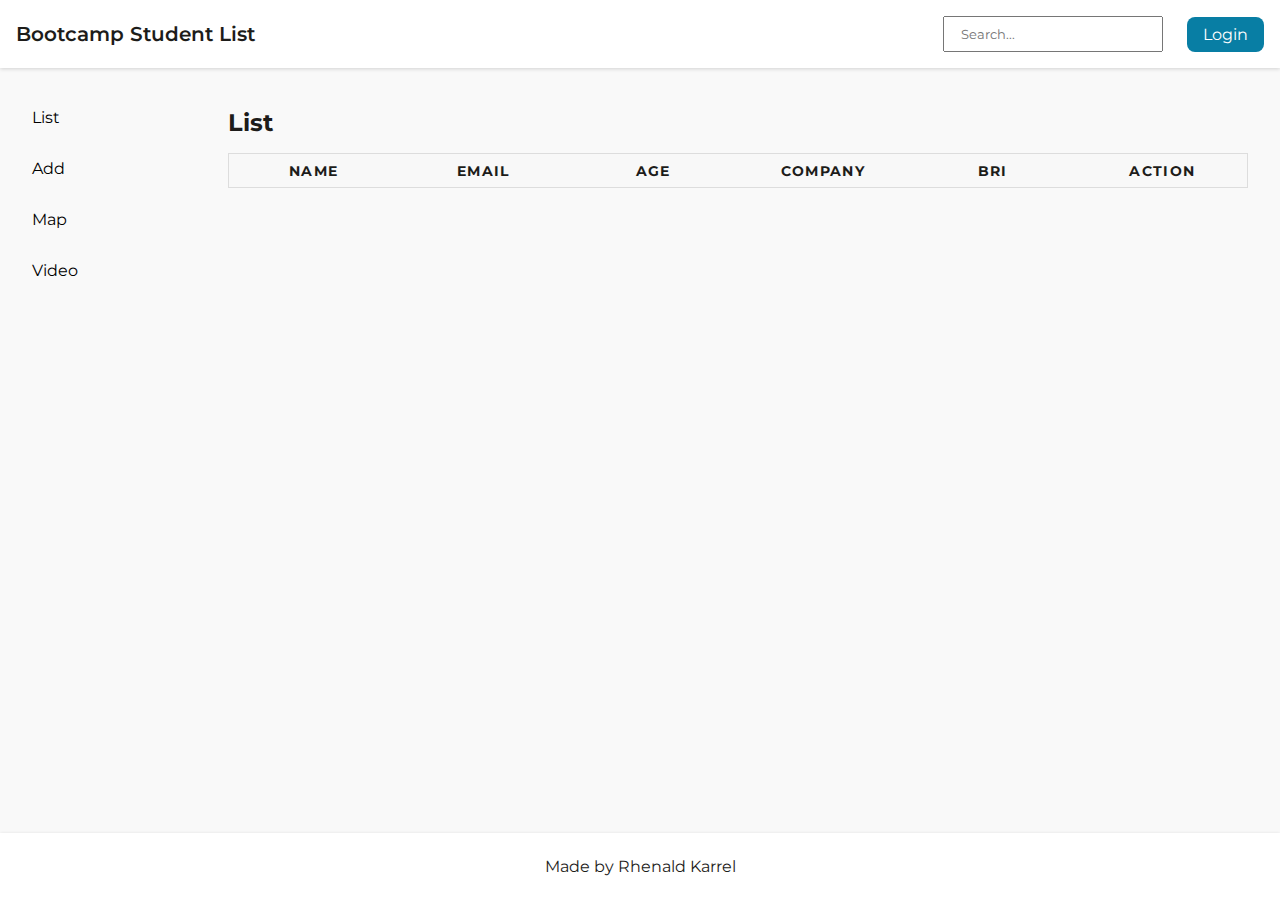
==== index.html @ 5da2f4f2 "First commit" ====
<!DOCTYPE html>
<html lang="en">

<head>
  <meta charset="UTF-8">
  <meta http-equiv="X-UA-Compatible" content="IE=edge">
  <meta name="viewport" content="width=device-width, initial-scale=1.0">
  <title>List</title>
  <link rel="stylesheet" href="./style/global.css">
  <style>
    .table {
      margin-top: 1rem;
    }
  </style>
</head>

<body>
  <header class="header"></header>

  <main class="main">
    <aside class="sidebar"></aside>

    <div class="main-content">
      <article>
        <header>
          <h2>List</h2>
        </header>
        <div>
          <table class="table table-user">
            <thead>
              <tr>
                <th>Name</th>
                <th>Email</th>
                <th>Age</th>
                <th>Company</th>
                <th>BRI</th>
                <th>Action</th>
              </tr>
            </thead>
            <tbody>
            </tbody>
          </table>
        </div>
      </article>
    </div>
  </main>

  <footer class="footer">
    <p>Made by Rhenald Karrel</p>
  </footer>

  <script type="module" src="./js/pages/index.js"></script>
</body>

</html>
---- style/global.css ----
@import url('https://fonts.googleapis.com/css2?family=Montserrat:wght@400;500;700&display=swap');
@import url("./variables.css");

*,
*::before,
*::after {
	margin: 0;
}

body {
	max-width: 1280px;
	margin-inline: auto;
	display: flex;
	flex-direction: column;
	min-height: 100vh;
	background-color: rgb(249, 249, 249);
  color: var(--clr-dark);
	font-family: var(--ff-body);
}

input {
	font-family: var(--ff-body);
}

input:focus {
	outline-color: var(--clr-primary);
}

table {
	border: 1px solid #ccc;
	border-collapse: collapse;
	margin: 0;
	padding: 0;
	width: 100%;
	table-layout: fixed;
}

table caption {
	font-size: 1.5em;
	margin: 0.5em 0 0.75em;
}

table tr {
	background-color: #f8f8f8;
	border: 1px solid #ddd;
	padding: 0.35em;
}

table th,
table td {
	padding: 0.625em;
	text-align: center;
	overflow: hidden;
	text-overflow: ellipsis;
	white-space: nowrap;
}

table th {
	font-size: 0.85em;
	letter-spacing: 0.1em;
	text-transform: uppercase;
}

@media screen and (max-width: 728px) {
	table {
		border: 0;
	}

	table caption {
		font-size: 1.3em;
	}

	table thead {
		border: none;
		clip: rect(0 0 0 0);
		height: 1px;
		margin: -1px;
		overflow: hidden;
		padding: 0;
		position: absolute;
		width: 1px;
	}

	table tr {
		border-bottom: 3px solid #ddd;
		display: block;
		margin-bottom: 0.625em;
	}

	table td {
		border-bottom: 1px solid #ddd;
		display: block;
		font-size: 0.8em;
		text-align: right;
	}

	table td::before {
		/*
    * aria-label has no advantage, it won't be read inside a table
    content: attr(aria-label);
    */
		content: attr(data-label);
		float: left;
		font-weight: bold;
		text-transform: uppercase;
	}

	table td:last-child {
		border-bottom: 0;
	}
}

a {
  text-decoration: none;
}

.header {
	display: flex;
	align-items: center;
	justify-content: space-between;
	box-shadow: rgba(0, 0, 0, 0.16) 0px 1px 4px;
	padding: 1rem;
	background-color: rgb(255, 255, 255);
}

.header h1 {
	font-weight: 600;
	font-size: 1.25rem;
}

.header .right-nav {
	display: flex;
	align-items: center;
	gap: 0.5rem;
}

.search-input {
	padding: 0.5rem 1rem;
  margin-right: 1rem;
}

.sidebar {
	flex-basis: 15%;
	padding-right: 1rem;
}

.sidebar nav {
	position: sticky;
	top: 0;
}

.sidebar ul {
	list-style: none;
	margin: 0;
	padding: 0;
}

.sidebar nav a {
	display: block;
	padding: 1rem 2rem;
	text-decoration: none;
	color: black;
	transition: all ease-in-out 100ms;
}

.sidebar nav a:hover {
	background-color: var(--clr-primary);
	color: white;
}

.main {
	display: flex;
	flex-grow: 1;
	margin-block: 1.5rem;
}

.main-content {
	padding: 1rem 2rem;
	flex-basis: 85%;
}

.form {
	display: flex;
	flex-direction: column;
	gap: 1rem;
}

.form-group {
	display: flex;
	flex-direction: column;
	gap: 0.5rem;
}

.form-group input,
select {
	padding: 0.5rem;
}

.btn {
	padding: 0.5rem 1rem;
	border: none;
	border-radius: 0.5rem;
	cursor: pointer;
}

.btn:disabled {
  opacity: .5;
  cursor: not-allowed;
}

.btn-danger {
	color: white;
	background-color: var(--clr-danger);
}

.btn-primary {
	color: white;
	background-color: var(--clr-primary);
}

.action-buttons {
	display: flex;
	gap: 0.5rem;
	justify-content: center;
	flex-wrap: wrap;
}

.footer {
	display: flex;
	justify-content: center;
	padding-block: 1.5rem;
	background-color: white;
	box-shadow: rgba(0, 0, 0, 0.16) 0px 1px 4px;
}

@media (max-width: 728px) {
  .header .right-nav {
    flex-direction: column;
  }

  .search-input {
    margin-right: 0;
  }
}

@media (max-width: 512px) {
  .header {
    flex-direction: column;
    gap: 1rem;
  }

	.header h1 {
		font-size: 0.875rem;
	}

	.header .search-input {
		max-width: 150px;
	}
}
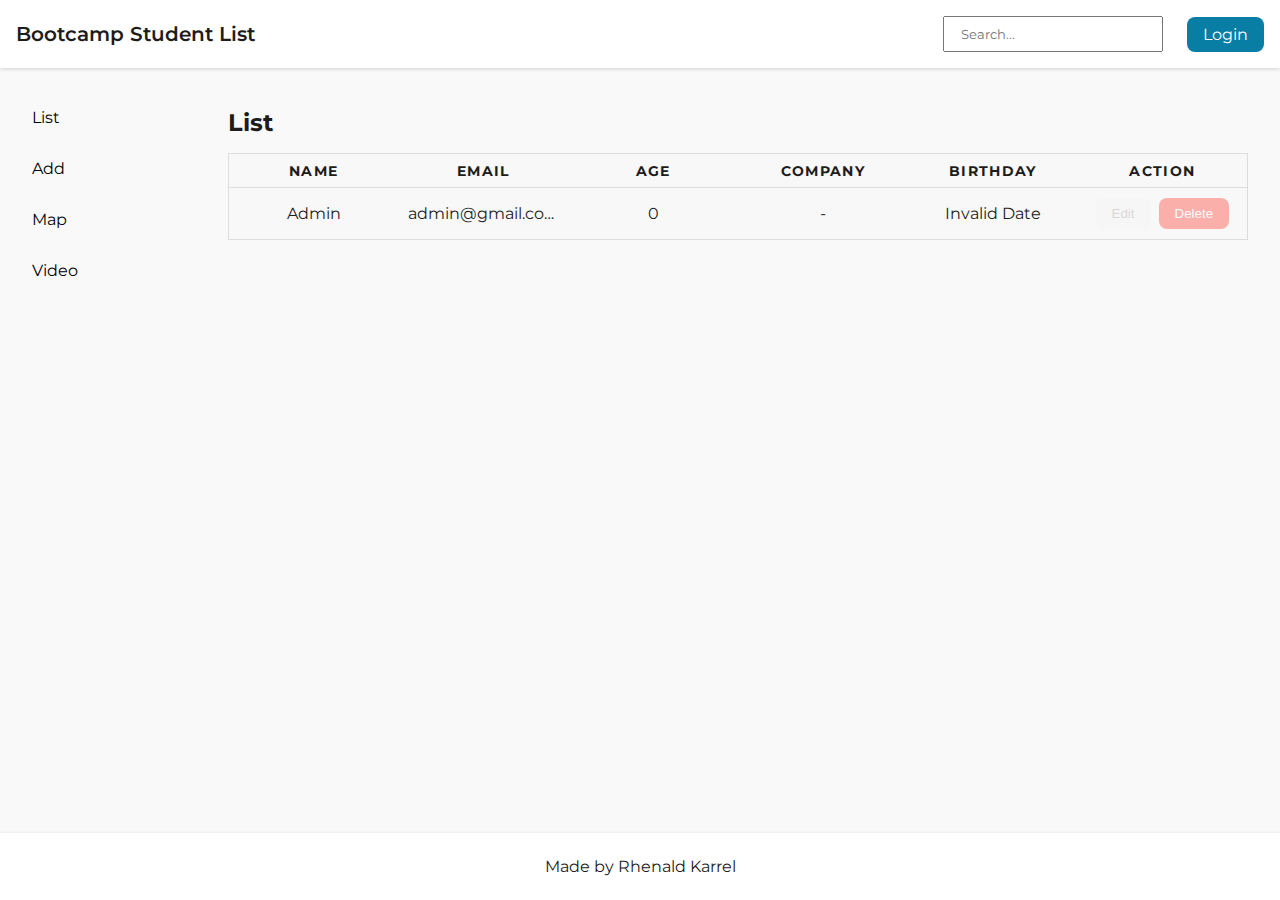
==== commit ff10356c: "refactor: improve date display and fix typo" ====
--- a/index.html
+++ b/index.html
@@ -33,7 +33,7 @@
                 <th>Email</th>
                 <th>Age</th>
                 <th>Company</th>
-                <th>BRI</th>
+                <th>Birthday</th>
                 <th>Action</th>
               </tr>
             </thead>
